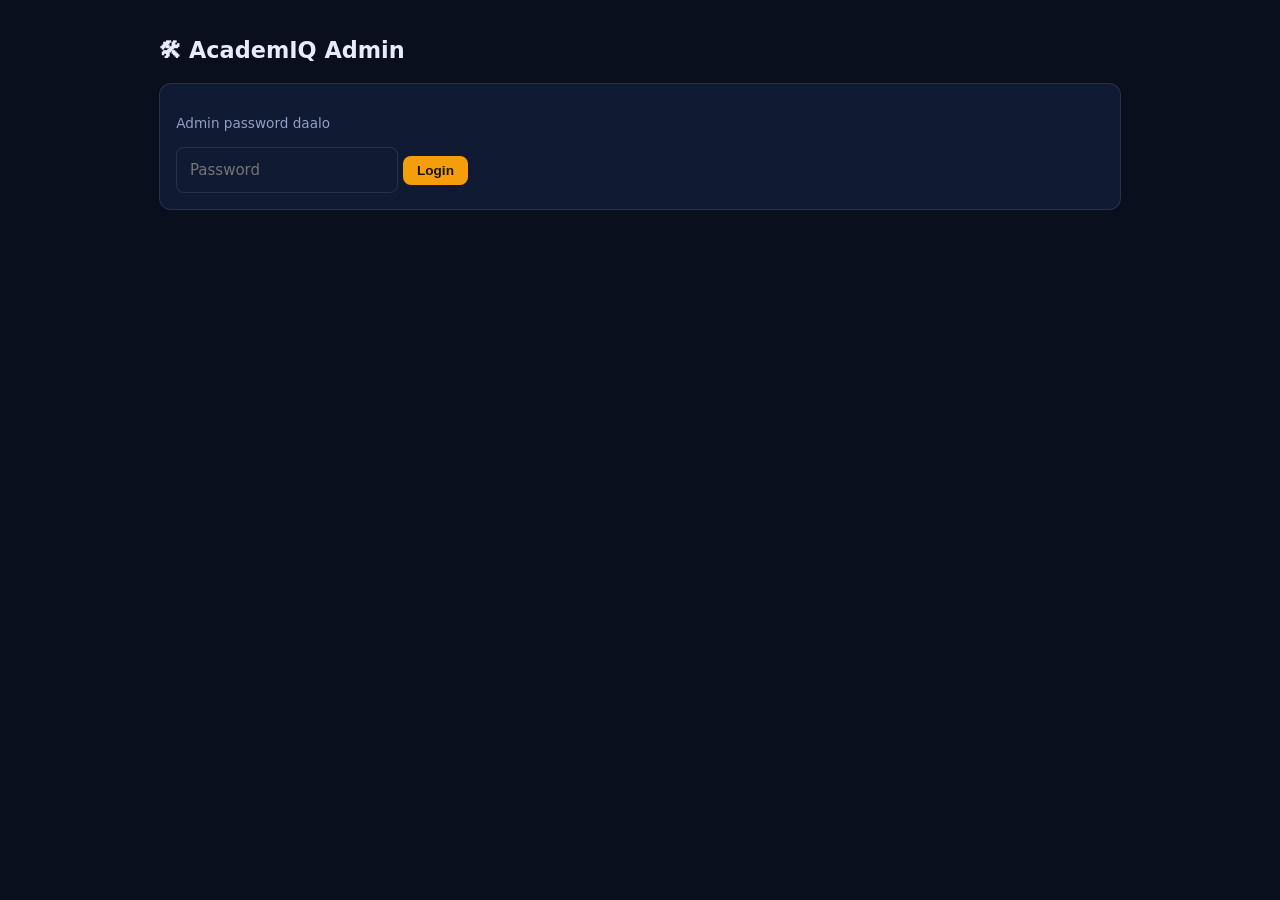
==== admin.html @ 4f749d53 "phase 3 and 4" ====
<!DOCTYPE html>
<html lang="en"><head><meta charset="UTF-8"><meta name="viewport" content="width=device-width,initial-scale=1"><meta name="robots" content="noindex">
<title>AcademIQ Admin</title>
<style>
:root{--bg:#0a0f1e;--card:#111a33;--bd:rgba(255,255,255,.1);--tx:#e8ecf8;--dim:#93a0c4;--am:#f59e0b}
*{box-sizing:border-box}body{margin:0 auto;background:var(--bg);color:var(--tx);font:15px/1.5 system-ui,'Noto Sans Gujarati',sans-serif;padding:1.2rem;max-width:1000px}
h1{font-size:1.4rem}input{padding:.65rem .8rem;border-radius:8px;border:1px solid var(--bd);background:var(--card);color:var(--tx);font:inherit}
button,.b{padding:.45rem .9rem;border:0;border-radius:8px;background:var(--am);color:#1a1200;font-weight:700;cursor:pointer;text-decoration:none;display:inline-block;font-size:.85rem}
.g{background:var(--card);color:var(--tx);border:1px solid var(--bd)}.r{background:#ef444422;color:#fca5a5}.ok{background:#10b98122;color:#6ee7b7}
.tabs button{margin:0 .4rem .6rem 0}.tabs .on{background:var(--am);color:#1a1200}.tabs button:not(.on){background:var(--card);color:var(--tx);border:1px solid var(--bd)}
.card{background:var(--card);border:1px solid var(--bd);border-radius:12px;padding:1rem;margin:.8rem 0;overflow-x:auto}.dim{color:var(--dim);font-size:.85rem}
table{width:100%;border-collapse:collapse;font-size:.88rem}td,th{padding:.5rem .6rem;border-bottom:1px solid var(--bd);text-align:left;vertical-align:top}
</style></head><body>
<h1>🛠 AcademIQ Admin</h1>
<div id="login" class="card"><p class="dim">Admin password daalo</p><input type="password" id="pw" placeholder="Password"> <button onclick="doLogin()">Login</button> <span id="lerr" class="dim"></span></div>
<div id="panel" style="display:none"><div class="tabs" id="tabs"></div><div id="body"></div> <button class="g" onclick="logout()">Logout</button></div>
<script src="config.js"></script>
<script>
const $ = id => document.getElementById(id);
const esc = s => String(s ?? '').replace(/[&<>"']/g, c => ({ '&': '&amp;', '<': '&lt;', '>': '&gt;', '"': '&quot;', "'": '&#39;' }[c]));
const fmt = d => { const x = new Date(d); return isNaN(x) ? '' : x.toLocaleString(); };
let T = sessionStorage.getItem('aq_admin') || '', tab = 'pending';
async function api(b) { const t = await (await fetch(GOOGLE_SCRIPT_URL, { method: 'POST', body: JSON.stringify(b) })).text(); try { return JSON.parse(t); } catch (e) { throw new Error('Server ne galat reply diya (config.js URL check karo)'); } }
async function adm(a, d = {}) { const r = await api({ action: a, token: T, ...d }); if (!r.ok) { if (r.error === 'auth') logout(); throw new Error(r.error); } return r; }
function show() { $('login').style.display = T ? 'none' : ''; $('panel').style.display = T ? '' : 'none'; if (T) render(); }
function logout() { T = ''; sessionStorage.removeItem('aq_admin'); show(); }
async function doLogin() {
  $('lerr').textContent = '…';
  try { const r = await api({ action: 'adminLogin', password: $('pw').value }); if (!r.ok) { $('lerr').textContent = r.error === 'locked' ? 'Bahut galat try, 10 min baad.' : 'Password galat.'; return; } T = r.token; sessionStorage.setItem('aq_admin', T); $('pw').value = ''; show(); }
  catch (e) { $('lerr').textContent = e.message; }
}
$('pw').addEventListener('keydown', e => { if (e.key === 'Enter') doLogin(); });
const view = n => n.fileId ? `https://drive.google.com/file/d/${encodeURIComponent(n.fileId)}/view` : '#';
async function render() {
  $('tabs').innerHTML = [['pending', '⏳ Pending'], ['approved', '📄 Approved notes'], ['users', '👥 Students'], ['logins', '🕑 Logins']].map(([k, l]) => `<button class="${k === tab ? 'on' : ''}" onclick="tab='${k}';render()">${l}</button>`).join('');
  $('body').innerHTML = '<p class="dim">Load ho raha hai…</p>';
  try {
    if (tab === 'pending' || tab === 'approved') {
      const r = await adm(tab), pend = tab === 'pending';
      $('body').innerHTML = `<div class="card"><b>${r.rows.length}</b> ${pend ? 'pending requests' : 'approved notes'}<table><tbody>${r.rows.map(n => `<tr><td><b>${esc(n.title)}</b><br><span class="dim">${esc(n.subject)} · ${esc(n.type)} · ${esc(n.by)} (${esc(n.enrollment)}) · ${esc(fmt(n.added))}</span></td><td style="white-space:nowrap"><a class="b g" target="_blank" rel="noopener" href="${view(n)}">👁 Preview</a> ${pend ? `<button class="ok" onclick="act('approve','${esc(n.id)}')">✅ Approve</button> <button class="r" onclick="act('reject','${esc(n.id)}')">❌ Reject</button>` : `<button class="r" onclick="act('deleteNote','${esc(n.id)}')">🗑 Delete</button>`}</td></tr>`).join('') || '<tr><td class="dim">Kuchh nahi</td></tr>'}</tbody></table></div>`;
    } else if (tab === 'users') {
      const r = await adm('users');
      $('body').innerHTML = `<div class="card"><b>${r.rows.length}</b> registered students<table><thead><tr><th>Enrollment</th><th>Name</th><th>Registered</th><th>Last login</th><th></th></tr></thead><tbody>${r.rows.map(u => `<tr><td>${esc(u.enrollment)}</td><td>${esc(u.name)}</td><td>${esc(fmt(u.created))}</td><td>${esc(fmt(u.lastLogin))}</td><td><button class="r" onclick="reset('${esc(u.enrollment)}')">Reset</button></td></tr>`).join('')}</tbody></table><p class="dim">Reset = enrollment ki registration delete. Student dobara register kar lega (naya password).</p></div>`;
    } else {
      const r = await adm('logins');
      $('body').innerHTML = `<div class="card"><b>Last ${r.rows.length}</b><table><thead><tr><th>Time</th><th>Enrollment</th><th>Name</th><th>Action</th><th>Browser</th></tr></thead><tbody>${r.rows.map(x => `<tr><td>${esc(fmt(x[0]))}</td><td>${esc(x[1])}</td><td>${esc(x[2])}</td><td>${esc(x[3])}</td><td class="dim">${esc(String(x[4]).slice(0, 50))}</td></tr>`).join('')}</tbody></table></div>`;
    }
  } catch (e) { $('body').innerHTML = `<div class="card">❌ ${esc(e.message)}</div>`; }
}
async function act(a, id) { if (a !== 'approve' && !confirm(a === 'reject' ? 'Reject karke file Drive se hata dein?' : 'Ye note delete karna hai?')) return; try { await adm(a, { id }); } catch (e) { alert(e.message); } render(); }
async function reset(enrollment) { if (!confirm(enrollment + ' ki registration reset karein?')) return; try { await adm('resetUser', { enrollment }); } catch (e) { alert(e.message); } render(); }
show();
</script></body></html>
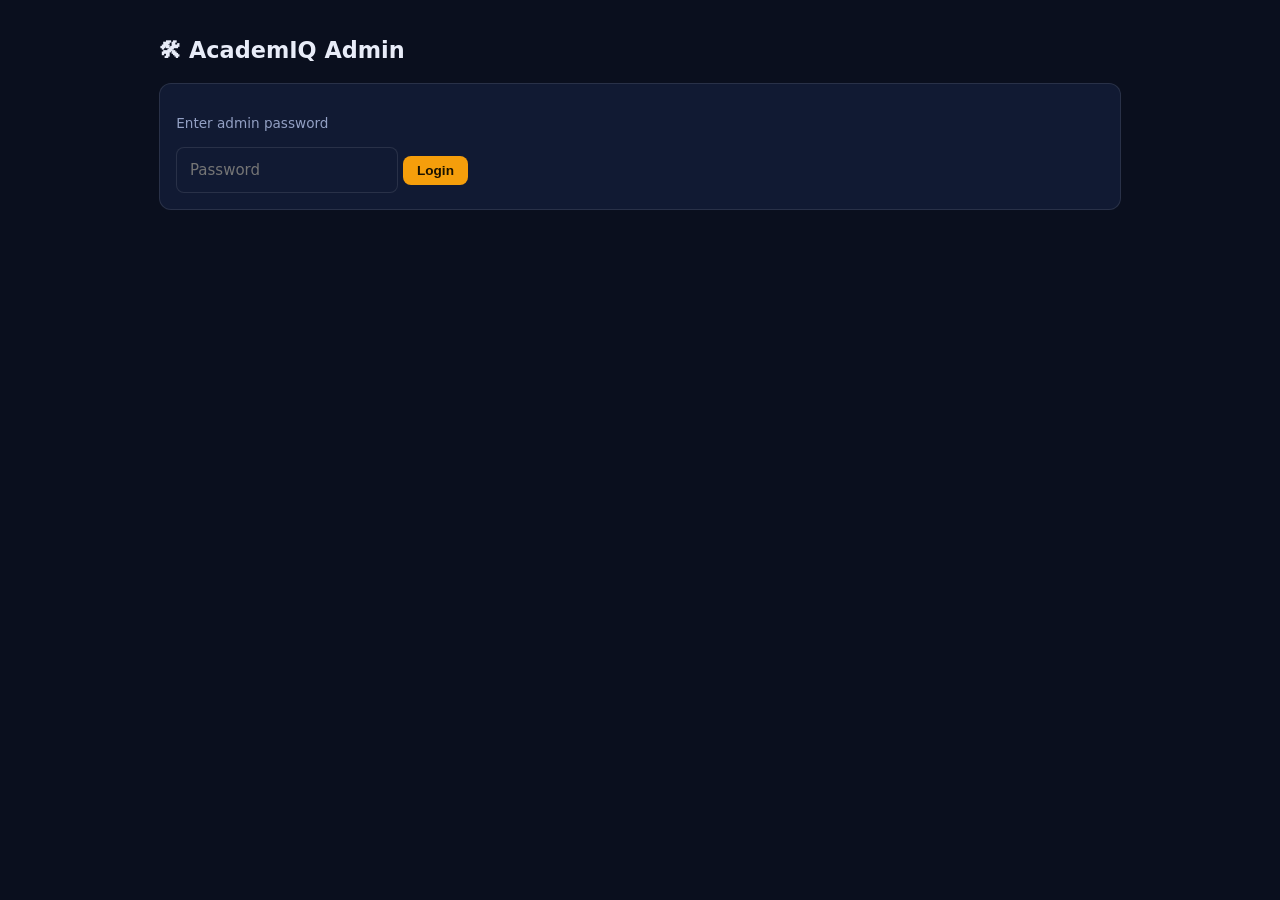
==== commit 60413f20: "added some more feature for user and admin" ====
--- a/admin.html
+++ b/admin.html
@@ -12,7 +12,7 @@
 table{width:100%;border-collapse:collapse;font-size:.88rem}td,th{padding:.5rem .6rem;border-bottom:1px solid var(--bd);text-align:left;vertical-align:top}
 </style></head><body>
 <h1>🛠 AcademIQ Admin</h1>
-<div id="login" class="card"><p class="dim">Admin password daalo</p><input type="password" id="pw" placeholder="Password"> <button onclick="doLogin()">Login</button> <span id="lerr" class="dim"></span></div>
+<div id="login" class="card"><p class="dim">Enter admin password</p><input type="password" id="pw" placeholder="Password"> <button onclick="doLogin()">Login</button> <span id="lerr" class="dim"></span></div>
 <div id="panel" style="display:none"><div class="tabs" id="tabs"></div><div id="body"></div> <button class="g" onclick="logout()">Logout</button></div>
 <script src="config.js"></script>
 <script>
@@ -20,34 +20,34 @@
 const esc = s => String(s ?? '').replace(/[&<>"']/g, c => ({ '&': '&amp;', '<': '&lt;', '>': '&gt;', '"': '&quot;', "'": '&#39;' }[c]));
 const fmt = d => { const x = new Date(d); return isNaN(x) ? '' : x.toLocaleString(); };
 let T = sessionStorage.getItem('aq_admin') || '', tab = 'pending';
-async function api(b) { const t = await (await fetch(GOOGLE_SCRIPT_URL, { method: 'POST', body: JSON.stringify(b) })).text(); try { return JSON.parse(t); } catch (e) { throw new Error('Server ne galat reply diya (config.js URL check karo)'); } }
+async function api(b) { const t = await (await fetch(GOOGLE_SCRIPT_URL, { method: 'POST', body: JSON.stringify(b) })).text(); try { return JSON.parse(t); } catch (e) { throw new Error('Unexpected server response. Check the URL in config.js.'); } }
 async function adm(a, d = {}) { const r = await api({ action: a, token: T, ...d }); if (!r.ok) { if (r.error === 'auth') logout(); throw new Error(r.error); } return r; }
 function show() { $('login').style.display = T ? 'none' : ''; $('panel').style.display = T ? '' : 'none'; if (T) render(); }
 function logout() { T = ''; sessionStorage.removeItem('aq_admin'); show(); }
 async function doLogin() {
   $('lerr').textContent = '…';
-  try { const r = await api({ action: 'adminLogin', password: $('pw').value }); if (!r.ok) { $('lerr').textContent = r.error === 'locked' ? 'Bahut galat try, 10 min baad.' : 'Password galat.'; return; } T = r.token; sessionStorage.setItem('aq_admin', T); $('pw').value = ''; show(); }
+  try { const r = await api({ action: 'adminLogin', password: $('pw').value }); if (!r.ok) { $('lerr').textContent = r.error === 'locked' ? 'Too many attempts. Try again in 10 minutes.' : 'Incorrect password.'; return; } T = r.token; sessionStorage.setItem('aq_admin', T); $('pw').value = ''; show(); }
   catch (e) { $('lerr').textContent = e.message; }
 }
 $('pw').addEventListener('keydown', e => { if (e.key === 'Enter') doLogin(); });
 const view = n => n.fileId ? `https://drive.google.com/file/d/${encodeURIComponent(n.fileId)}/view` : '#';
 async function render() {
   $('tabs').innerHTML = [['pending', '⏳ Pending'], ['approved', '📄 Approved notes'], ['users', '👥 Students'], ['logins', '🕑 Logins']].map(([k, l]) => `<button class="${k === tab ? 'on' : ''}" onclick="tab='${k}';render()">${l}</button>`).join('');
-  $('body').innerHTML = '<p class="dim">Load ho raha hai…</p>';
+  $('body').innerHTML = '<p class="dim">Loading…</p>';
   try {
     if (tab === 'pending' || tab === 'approved') {
       const r = await adm(tab), pend = tab === 'pending';
-      $('body').innerHTML = `<div class="card"><b>${r.rows.length}</b> ${pend ? 'pending requests' : 'approved notes'}<table><tbody>${r.rows.map(n => `<tr><td><b>${esc(n.title)}</b><br><span class="dim">${esc(n.subject)} · ${esc(n.type)} · ${esc(n.by)} (${esc(n.enrollment)}) · ${esc(fmt(n.added))}</span></td><td style="white-space:nowrap"><a class="b g" target="_blank" rel="noopener" href="${view(n)}">👁 Preview</a> ${pend ? `<button class="ok" onclick="act('approve','${esc(n.id)}')">✅ Approve</button> <button class="r" onclick="act('reject','${esc(n.id)}')">❌ Reject</button>` : `<button class="r" onclick="act('deleteNote','${esc(n.id)}')">🗑 Delete</button>`}</td></tr>`).join('') || '<tr><td class="dim">Kuchh nahi</td></tr>'}</tbody></table></div>`;
+      $('body').innerHTML = `<div class="card"><b>${r.rows.length}</b> ${pend ? 'pending requests' : 'approved notes'}<table><tbody>${r.rows.map(n => `<tr><td><b>${esc(n.title)}</b><br><span class="dim">${esc(n.subject)} · ${esc(n.type)} · ${esc(n.by)} (${esc(n.enrollment)}) · ${esc(fmt(n.added))}</span></td><td style="white-space:nowrap"><a class="b g" target="_blank" rel="noopener" href="${view(n)}">👁 Preview</a> ${pend ? `<button class="ok" onclick="act('approve','${esc(n.id)}')">✅ Approve</button> <button class="r" onclick="act('reject','${esc(n.id)}')">❌ Reject</button>` : `<button class="r" onclick="act('deleteNote','${esc(n.id)}')">🗑 Delete</button>`}</td></tr>`).join('') || '<tr><td class="dim">Nothing here</td></tr>'}</tbody></table></div>`;
     } else if (tab === 'users') {
       const r = await adm('users');
-      $('body').innerHTML = `<div class="card"><b>${r.rows.length}</b> registered students<table><thead><tr><th>Enrollment</th><th>Name</th><th>Registered</th><th>Last login</th><th></th></tr></thead><tbody>${r.rows.map(u => `<tr><td>${esc(u.enrollment)}</td><td>${esc(u.name)}</td><td>${esc(fmt(u.created))}</td><td>${esc(fmt(u.lastLogin))}</td><td><button class="r" onclick="reset('${esc(u.enrollment)}')">Reset</button></td></tr>`).join('')}</tbody></table><p class="dim">Reset = enrollment ki registration delete. Student dobara register kar lega (naya password).</p></div>`;
+      $('body').innerHTML = `<div class="card"><b>${r.rows.length}</b> registered students<table><thead><tr><th>Enrollment</th><th>Name</th><th>Registered</th><th>Last login</th><th></th></tr></thead><tbody>${r.rows.map(u => `<tr><td>${esc(u.enrollment)}</td><td>${esc(u.name)}</td><td>${esc(fmt(u.created))}</td><td>${esc(fmt(u.lastLogin))}</td><td><button class="r" onclick="reset('${esc(u.enrollment)}')">Reset</button></td></tr>`).join('')}</tbody></table><p class="dim">Reset deletes the enrollment registration. The student can register again with a new password.</p></div>`;
     } else {
       const r = await adm('logins');
       $('body').innerHTML = `<div class="card"><b>Last ${r.rows.length}</b><table><thead><tr><th>Time</th><th>Enrollment</th><th>Name</th><th>Action</th><th>Browser</th></tr></thead><tbody>${r.rows.map(x => `<tr><td>${esc(fmt(x[0]))}</td><td>${esc(x[1])}</td><td>${esc(x[2])}</td><td>${esc(x[3])}</td><td class="dim">${esc(String(x[4]).slice(0, 50))}</td></tr>`).join('')}</tbody></table></div>`;
     }
   } catch (e) { $('body').innerHTML = `<div class="card">❌ ${esc(e.message)}</div>`; }
 }
-async function act(a, id) { if (a !== 'approve' && !confirm(a === 'reject' ? 'Reject karke file Drive se hata dein?' : 'Ye note delete karna hai?')) return; try { await adm(a, { id }); } catch (e) { alert(e.message); } render(); }
-async function reset(enrollment) { if (!confirm(enrollment + ' ki registration reset karein?')) return; try { await adm('resetUser', { enrollment }); } catch (e) { alert(e.message); } render(); }
+async function act(a, id) { if (a !== 'approve' && !confirm(a === 'reject' ? 'Reject this submission and remove the file from Drive?' : 'Delete this note?')) return; try { await adm(a, { id }); } catch (e) { alert(e.message); } render(); }
+async function reset(enrollment) { if (!confirm('Reset registration for ' + enrollment + '?')) return; try { await adm('resetUser', { enrollment }); } catch (e) { alert(e.message); } render(); }
 show();
 </script></body></html>
